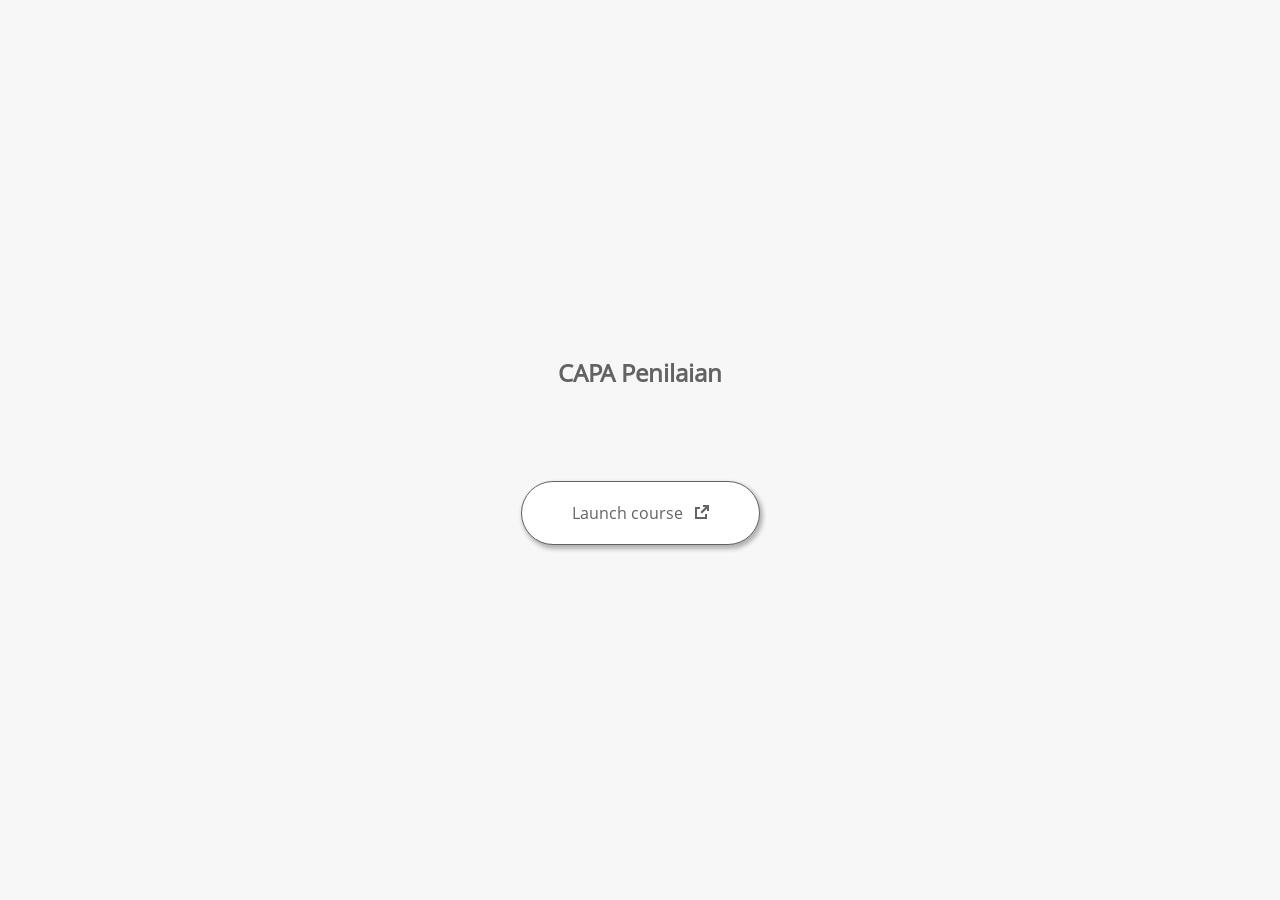
==== launcher.html @ a702d0af "first commit" ====
﻿<html lang="en-US">
	<head>
		<!-- Created using Storyline 360 x64 - http://www.articulate.com  --> 
		<!-- version: 3.95.33670.0 --> 

		<title>CAPA Penilaian</title>
    <style>
      @font-face {
        font-family: "Open Sans Full";
        font-style: normal;
        font-weight: 400;
        src: local("Open Sans"),
             local("OpenSans"),
             url(html5/lib/stylesheets/mobile-fonts/open-sans-regular.woff) format("woff")
      }
      body {
        background-color: #F7F7F7;
      }
      h1 {
        color: #636363;
        font-family: "Open Sans Full", Helvetica, sans-serif;
        font-size: 150%;
        margin-bottom: 92px;
        padding-bottom: 0;
      }

      button {
        background-color: #FFF;
        border: 1px solid #636363;
        border-radius: 80px;
        box-shadow: 2px 3px 4px 1px rgba(39, 39, 39, 0.33);
        color: #636363;
        font-family: "Open Sans Full", Helvetica, sans-serif;
        font-size: 100%;
        padding: 20px 50px;
      }
      img {
        height: 15px;
        width: 15px;
        margin-left: 8px;
      }
    </style>
		<script>
			
			/******************************************************************************/
			//
			// NOTE TO DEVELOPERS:
			// The following code should be integrated with your web page in order to open
			// the presentation in a new window.  To launch the presentation immediately, 
			// simply copy the code below into your web page.  To launch the presentation
			// when a button or link is clicked, call LaunchPresentation when the onClick
			// event is triggered.
			//
			/******************************************************************************/		
		
		
			var Safari =  (navigator.appVersion.indexOf("Safari") >= 0);
			
			var g_bChromeless = true;
			var g_bResizeable = false;
			var g_nContentWidth = 1300;
			var g_nContentHeight = 740;
			var g_strStartPage = "story.html" + document.location.search;
			var g_strBrowserSize = "optimal";
		
			function LaunchContent()
			{
				var nWidth = screen.availWidth;
				var nHeight = screen.availHeight;

				if (nWidth > g_nContentWidth && nHeight > g_nContentHeight && g_strBrowserSize != "fullscreen")
				{
					nWidth = g_nContentWidth;
					nHeight = g_nContentHeight;
					
					if (!Safari && !g_bChromeless)
					{
						nWidth += 17;
					}
				}

				// Build the options string
				var strOptions = "width=" + nWidth +",height=" + nHeight;
				if (g_bResizeable)
				{
					strOptions += ",resizable=yes"
				}
				else
				{
					strOptions += ",resizable=no"
				}

				if (g_bChromeless)
				{
					strOptions += ", status=0, toolbar=0, location=0, menubar=0, scrollbars=0";
				}
				else
				{
					strOptions += ", status=1, toolbar=1, location=1, menubar=1, scrollbars=1";
				}

				// Launch the URL
				if (Safari)
				{
					var oWnd = window.open("", "_blank", strOptions);
					oWnd.location = g_strStartPage;
				}
				else
				{
					window.open(g_strStartPage , "_blank", strOptions);
				}
			}

			
			
		</script>
		
	</head>
	
	<body onload="setTimeout('LaunchContent()', 100);">
		<center>
			<table width="100%" height="100%" border="0" cellpadding="0" cellspacing="0">
				<tr>
					<td>
						<center>
              <h1 tabIndex="-1">CAPA Penilaian</h1>
							<button onclick="LaunchContent()" aria-label="Launch course: opens in new window">Launch course <img src="story_content/external_window.png" style="border-style: none; height: 14px; width: 14px;" tabIndex="-1" aria-hidden="true"/></button>
						</center>
					</td>
				</tr>
			</table>
		</center>
	</body>
</html>
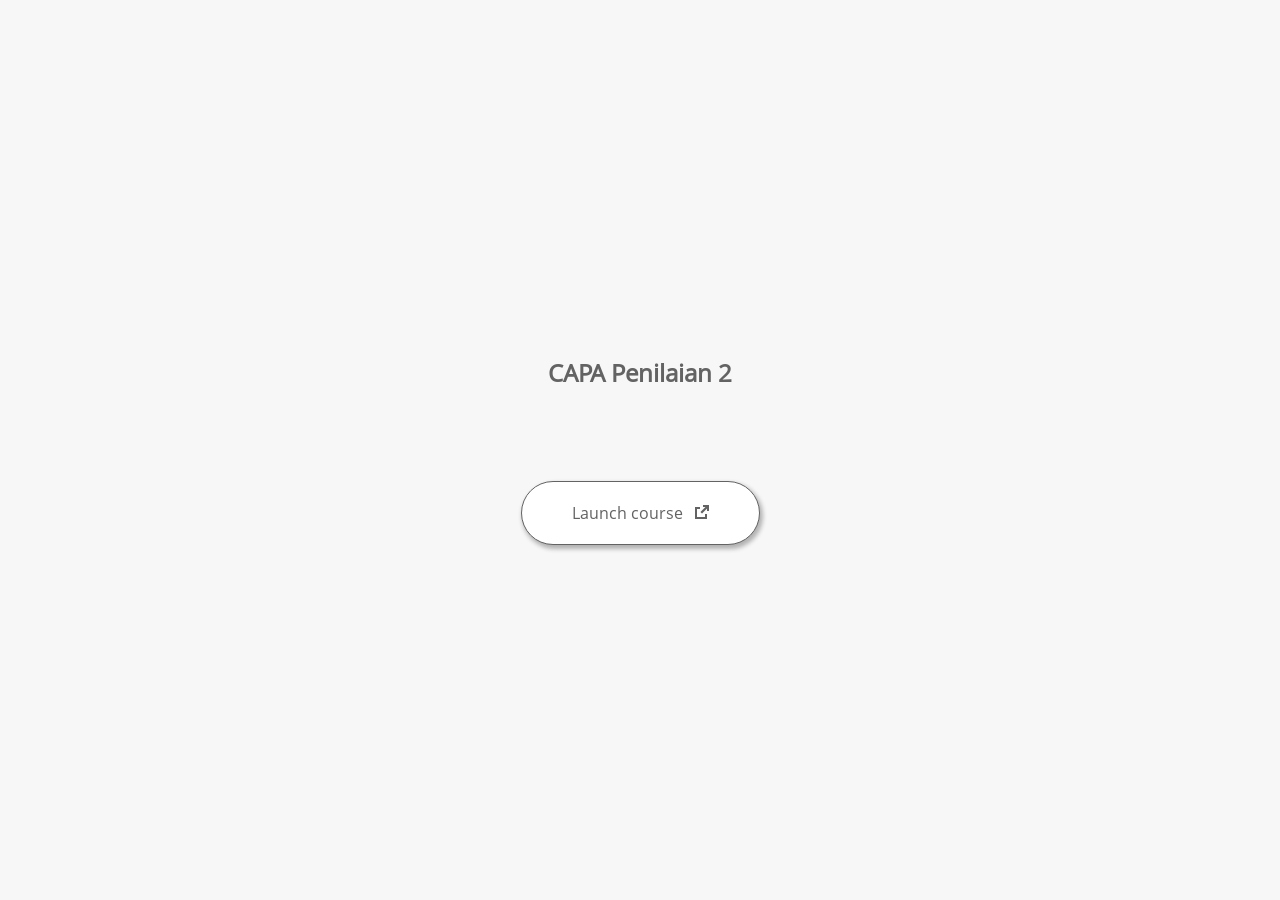
==== commit 9d38ad94: "Add files via upload" ====
--- a/launcher.html
+++ b/launcher.html
@@ -3,7 +3,7 @@
 		<!-- Created using Storyline 360 x64 - http://www.articulate.com  --> 
 		<!-- version: 3.95.33670.0 --> 
 
-		<title>CAPA Penilaian</title>
+		<title>CAPA Penilaian 2</title>
     <style>
       @font-face {
         font-family: "Open Sans Full";
@@ -57,11 +57,11 @@
 			var Safari =  (navigator.appVersion.indexOf("Safari") >= 0);
 			
 			var g_bChromeless = true;
-			var g_bResizeable = false;
-			var g_nContentWidth = 1300;
-			var g_nContentHeight = 740;
+			var g_bResizeable = true;
+			var g_nContentWidth = 1940;
+			var g_nContentHeight = 1100;
 			var g_strStartPage = "story.html" + document.location.search;
-			var g_strBrowserSize = "optimal";
+			var g_strBrowserSize = "fullscreen";
 		
 			function LaunchContent()
 			{
@@ -123,7 +123,7 @@
 				<tr>
 					<td>
 						<center>
-              <h1 tabIndex="-1">CAPA Penilaian</h1>
+              <h1 tabIndex="-1">CAPA Penilaian 2</h1>
 							<button onclick="LaunchContent()" aria-label="Launch course: opens in new window">Launch course <img src="story_content/external_window.png" style="border-style: none; height: 14px; width: 14px;" tabIndex="-1" aria-hidden="true"/></button>
 						</center>
 					</td>
